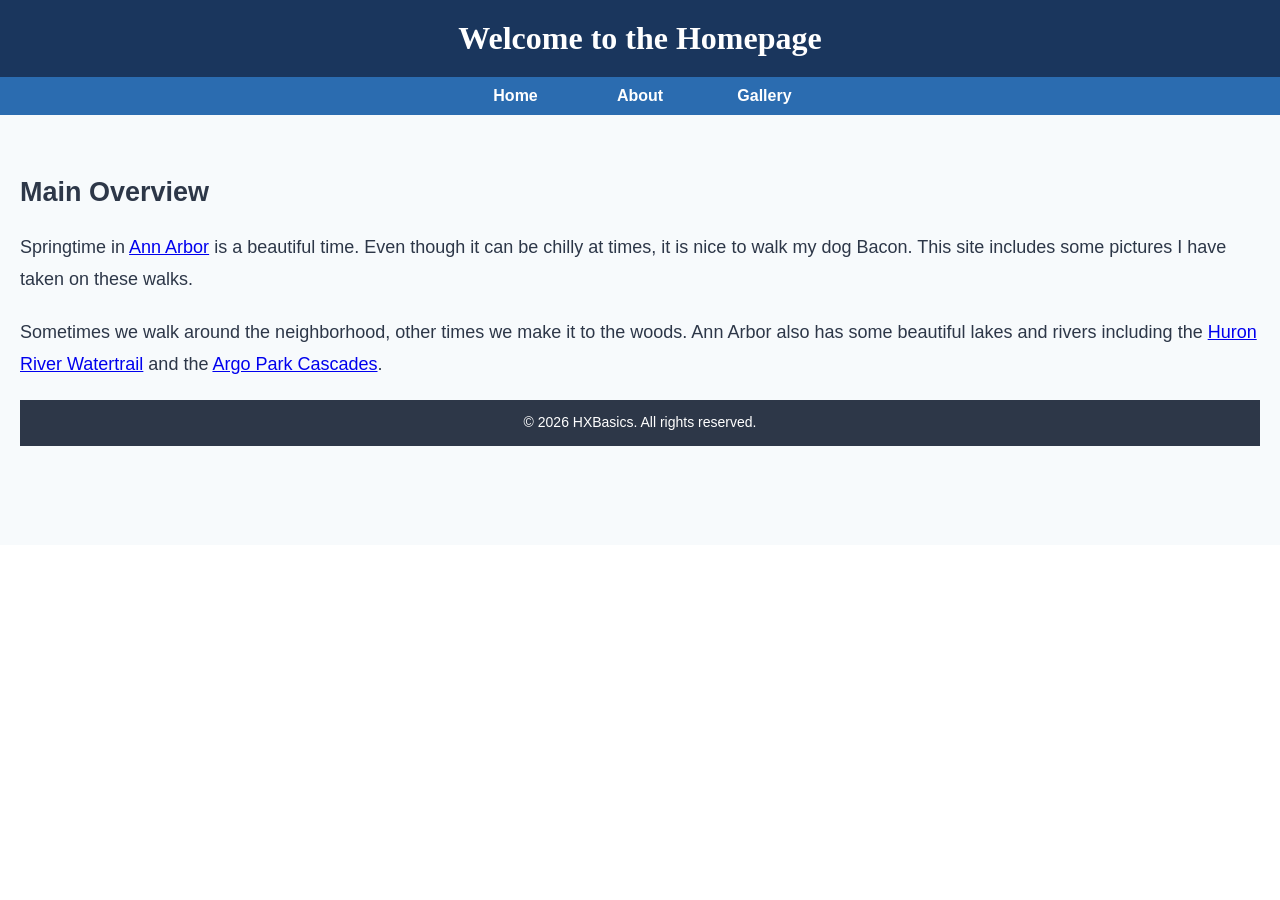
==== index.html @ b08b4574 "Add files via upload" ====
<!DOCTYPE html>
<html lang="en">
<head>
    <meta charset="UTF-8">
    <meta name="viewport" content="width=device-width, initial-scale=1.0">
    <title>Home - My Webpage</title>
    <!-- Linking the shared single stylesheet -->
    <link rel="stylesheet" href="style.css">
</head>
<body>

    <header>
        <h1>Welcome to the Homepage</h1>
    </header>

    <nav>
        <ul>
            <li><a href="index.html">Home</a></li>
            <li><a href="about.html">About</a></li>
            <li><a href="gallery.html">Gallery</a></li>
        </ul>
    </nav>

    <main>
        <h2>Main Overview</h2>
            <p>Springtime in <a href="https://www.michigan.org/city/ann-arbor">Ann Arbor</a> is a beautiful time. Even though it can be chilly at times, it is nice to walk my dog Bacon. This site includes some pictures I have taken on these walks. </p>
            <p>Sometimes we walk around the neighborhood, other times we make it to the woods. Ann Arbor also has some beautiful lakes and rivers including the <a href="https://www.annarbor.org/things-to-do/recreation-outdoors/huron-river/">Huron River Watertrail</a> and the <a href="https://www.a2gov.org/departments/Parks-Recreation/parks-places/argo/pages/default.aspx">Argo Park Cascades</a>.</p>
    <footer>
        <p>&copy; 2026 HXBasics. All rights reserved.</p>
    </footer>

</body>
</html>
---- style.css ----
body {
    font-family: 'Segoe UI', Tahoma, Geneva, Verdana, sans-serif;
    font-size: 16px;
    margin: 0;
    padding: 0;
    color: #2d3748;
}
header {
    background-color: #1a365d;
    padding: 20px;
}
h1 {
    text-align: center;
    font-family: 'Georgia', serif;
    color: #ffffff;
    margin: 0;
}
nav {
    background-color: #2b6cb0;
    padding: 10px;
    text-align: center;
}
nav ul {
    margin: 0;
    padding: 0;
    list-style-type: none;
}
li {
    display: inline-block;
    width: 120px;
}
nav a {
    color: #ffffff;
    text-decoration: none;
    font-weight: bold;
}
nav a:hover {
    text-decoration: underline;
}
main {
    background-color: #f7fafc;
    font-size: 18px;
    padding: 40px 20px;
    min-height: 350px;
}
p {
    line-height: 1.8; 
    margin-bottom: 20px;
}
footer {
    background-color: #2d3748;
    color: #ffffff;
    text-align: center;
    padding: 10px;
}
footer p {
    color: #ffffff;
    font-size: 14px;
    margin: 0;
}
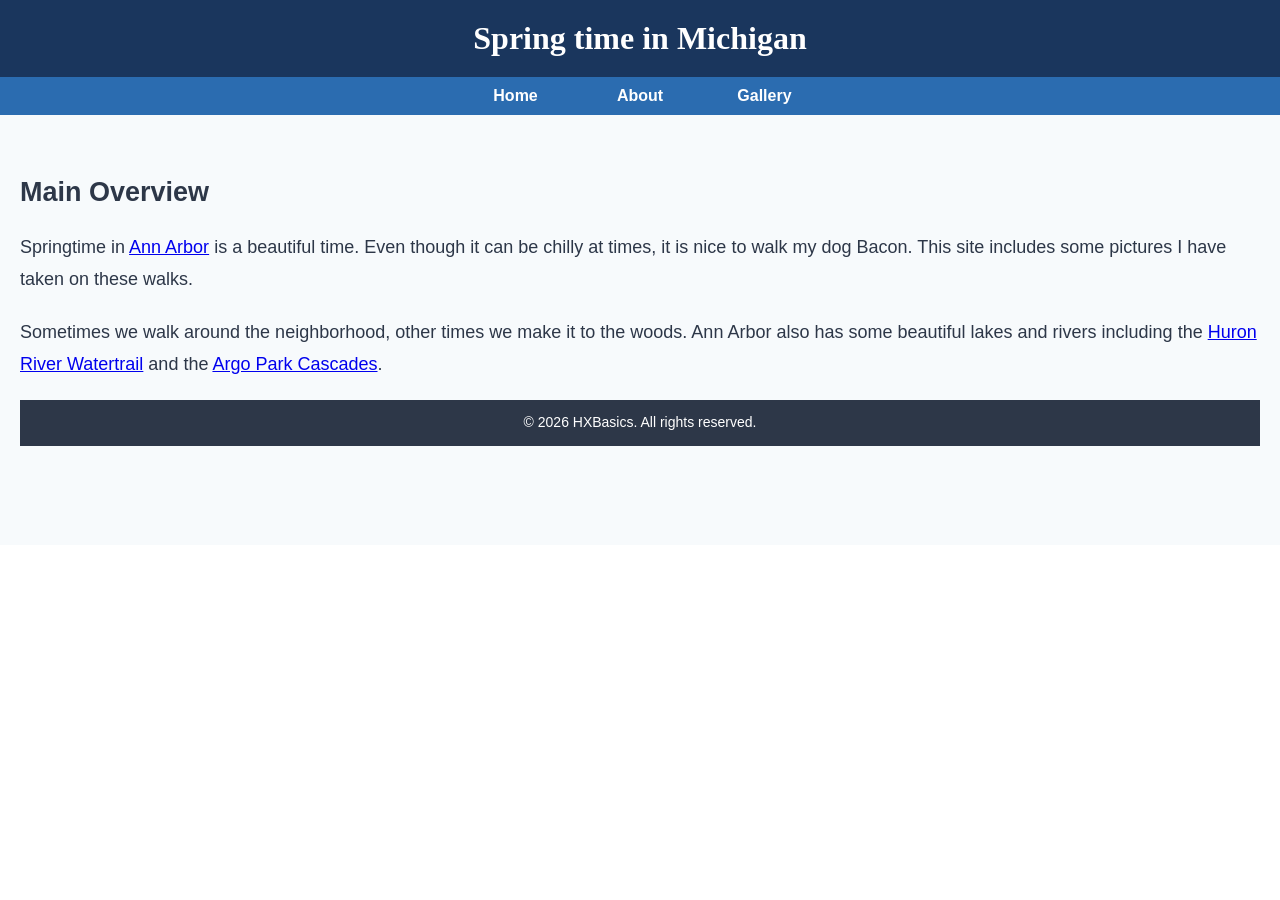
==== commit 01de2ef8: "Update index.html" ====
--- a/index.html
+++ b/index.html
@@ -10,7 +10,7 @@
 <body>
 
     <header>
-        <h1>Welcome to the Homepage</h1>
+        <h1>Spring time in Michigan</h1>
     </header>
 
     <nav>
@@ -30,4 +30,4 @@
     </footer>
 
 </body>
-</html>+</html>
